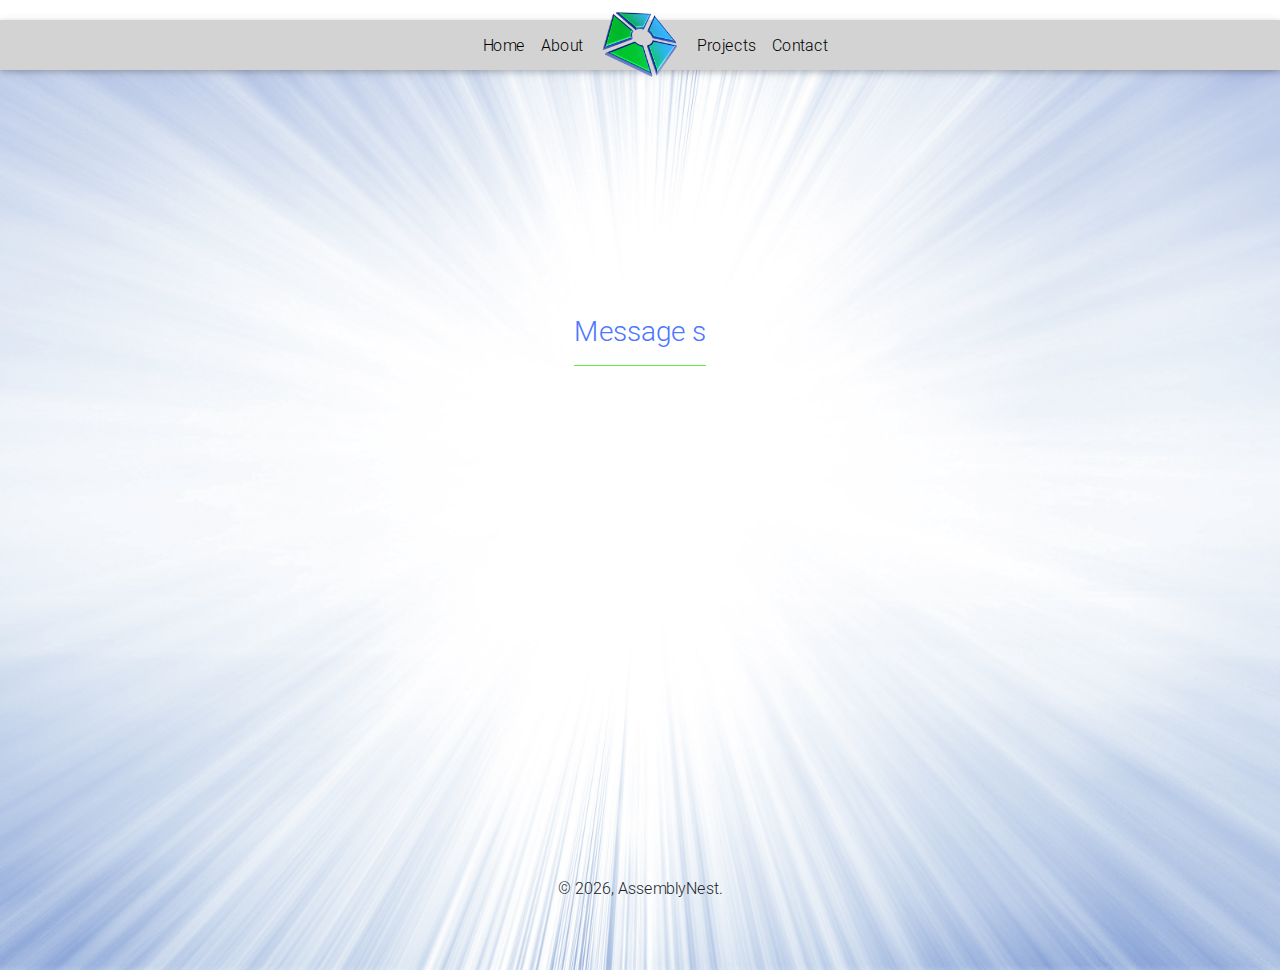
==== success.html @ 94bbc6b9 "message sent" ====
<!DOCTYPE html>
<html lang="en">

<head>
    <meta charset="UTF-8">
    <meta name="viewport" content="width=device-width, initial-scale=1.0">
    <meta http-equiv="X-UA-Compatible" content="ie=edge">
    <!-- Font Awesome -->
    <link rel="stylesheet" href="https://use.fontawesome.com/releases/v5.7.0/css/all.css">
    <!-- Bootstrap core CSS -->
    <link href="css/bootstrap.min.css" rel="stylesheet">
    <!-- Material Design Bootstrap -->
    <link href="css/mdb.min.css" rel="stylesheet">
    <!-- Your custom styles (optional) -->
    <link href="css/assemblynest.css" rel="stylesheet">
    <!-- favicon -->
    <link rel="shortcut icon" href="images/icons/pentagon_32x32_3dlogo_transparent_jAZ_icon.ico" type="image/x-icon" />
    <script src="https://www.google.com/recaptcha/api.js" async defer></script>

    <title>AssemblyNest</title>
</head>

<body onload="typeWriter()" >
    <header style="padding:10px">

    </header>
    <main class="background">

        <!-- Fixed navbar -->
        <nav class="navbar navbar-expand-lg navbar-light">
            <div class="navbar-collapse collapse w-100 dual-collapse2 order-1 order-md-0">
                <ul class="navbar-nav ml-auto text-center">
                    <li class="nav-item">
                        <a class="nav-link" href="index.html">Home</a>
                    </li>
                    <li class="nav-item">
                        <a class="nav-link" href="index.html#about">About</a>
                    </li>
                </ul>
            </div>
            <div class="mx-auto my-2 order-0 order-md-1 position-relative">
                <a class="mx-auto" href="#">
                    <img class="logoImage" src="images/AssemblyNest_Logo_transparent.png" class="rounded-circle">
                </a>
                <button class="navbar-toggler" type="button" data-toggle="collapse" data-target=".dual-collapse2">
                    <span class="navbar-toggler-icon"></span>
                </button>
            </div>
            <div class="navbar-collapse collapse w-100 dual-collapse2 order-2 order-md-2">
                <ul class="navbar-nav mr-auto text-center">
                    <li class="nav-item">
                        <a class="nav-link" href="index.html#projects">Projects</a>
                    </li>
                    <li class="nav-item">
                        <a class="nav-link" href="index.html#contact">Contact</a>
                    </li>
                </ul>
            </div>
        </nav>
    </main>
    <div style="background-image: url('./images/3.jpg'); height: 100%; background-position: center;
                background-repeat: no-repeat; background-size: cover;"></div>
    <section class="success">
            <h3 id="msgSent"></h3>
          <hr id="hrBlueLine">
          <h4 id="getBack"></h4>
    </section>
    <div class="footer">
        &copy;
        <script type="text/javascript">
            document.write(new Date().getFullYear());
        </script>, AssemblyNest.
    </div>
    <!-- SCRIPTS -->
    <script type="text/javascript" src="js/assemblynest.js"></script>
    <!-- JQuery -->
    <script type="text/javascript" src="js/jquery-3.3.1.min.js"></script>
    <!-- Bootstrap tooltips -->
    <script type="text/javascript" src="js/popper.min.js"></script>
    <!-- Bootstrap core JavaScript -->
    <script type="text/javascript" src="js/bootstrap.min.js"></script>
    <!-- MDB core JavaScript -->
    <script type="text/javascript" src="js/mdb.js"></script>
</body>

</html>
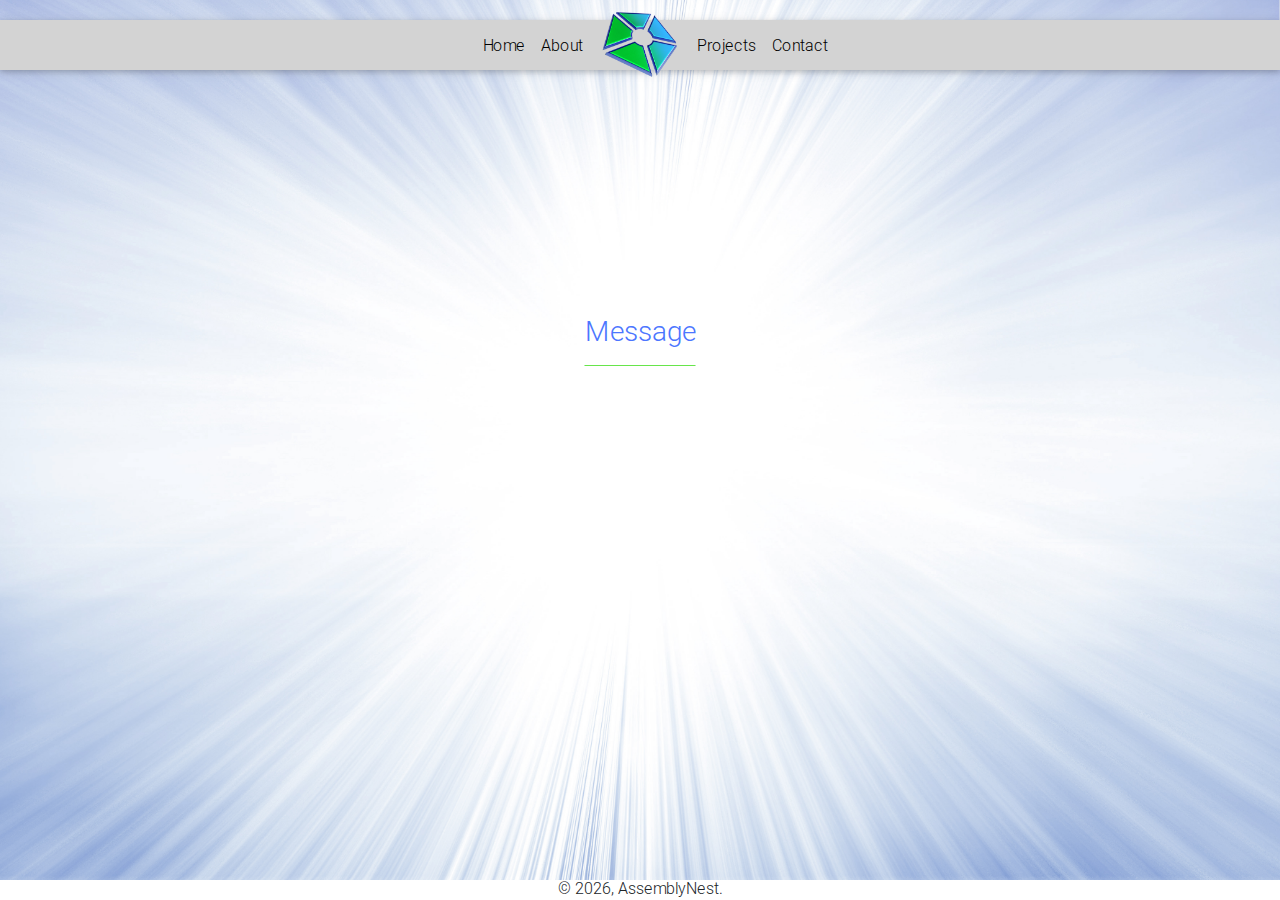
==== commit 3db0e67c: "fix" ====
--- a/success.html
+++ b/success.html
@@ -21,7 +21,8 @@
 </head>
 
 <body onload="typeWriter()" >
-    <header style="padding:10px">
+    <header style="padding:10px; background-image: url('./images/2.jpg'); height: 10px; background-position: center;
+    background-repeat: no-repeat; background-size: cover">
 
     </header>
     <main class="background">
@@ -58,7 +59,7 @@
             </div>
         </nav>
     </main>
-    <div style="background-image: url('./images/3.jpg'); height: 100%; background-position: center;
+    <div style="background-image: url('./images/3.jpg'); height: 90%; background-position: center;
                 background-repeat: no-repeat; background-size: cover;"></div>
     <section class="success">
             <h3 id="msgSent"></h3>
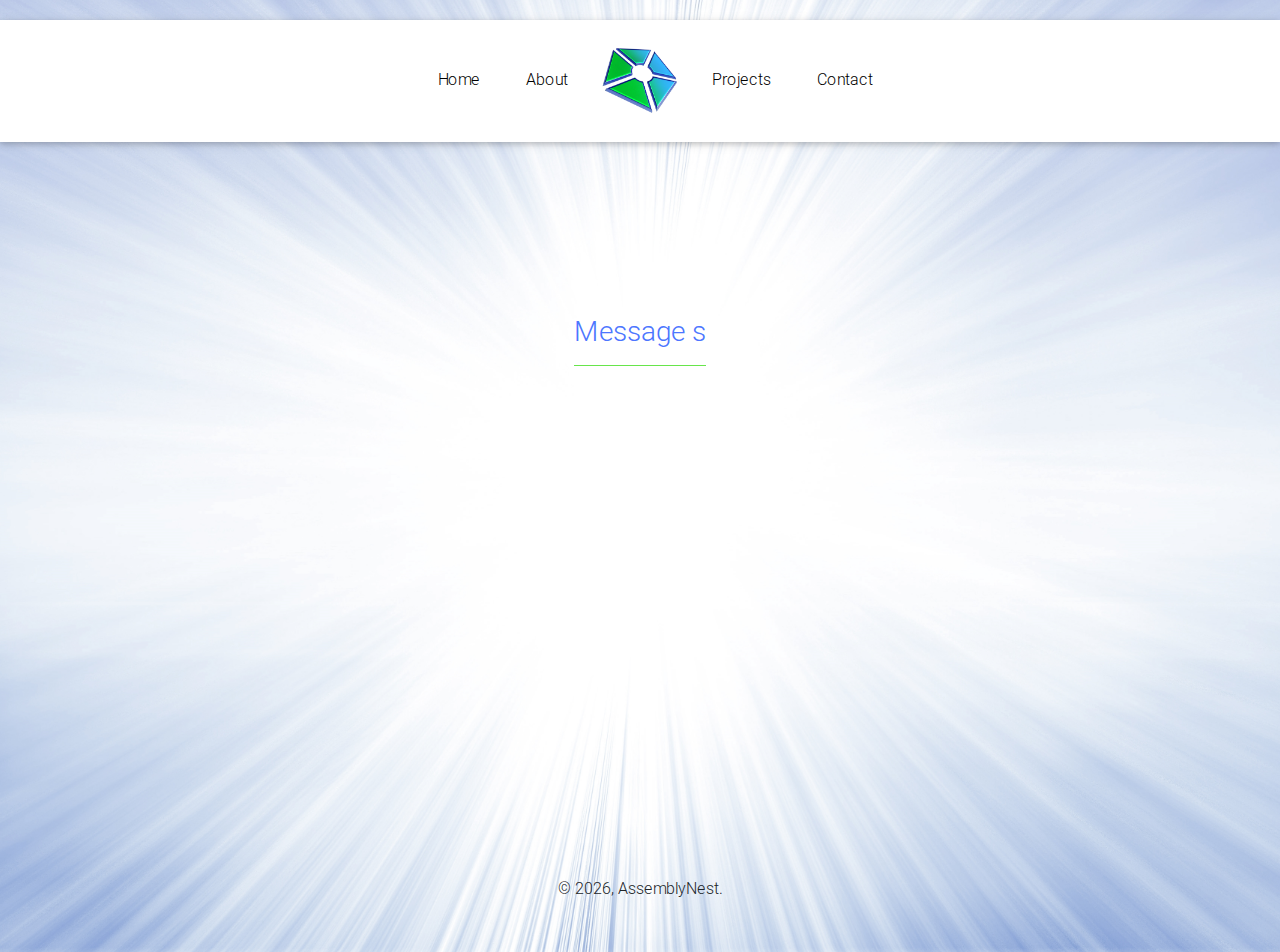
==== commit b3f2414e: "tuesday message sent success" ====
--- a/success.html
+++ b/success.html
@@ -25,7 +25,7 @@
     background-repeat: no-repeat; background-size: cover">
 
     </header>
-    <main class="background">
+    <main>
 
         <!-- Fixed navbar -->
         <nav class="navbar navbar-expand-lg navbar-light">
--- a/css/assemblynest.css
+++ b/css/assemblynest.css
@@ -52,27 +52,25 @@
     color: crimson;
 }
 
-.an-navbar {
-    background-color: rgba(255, 255, 255, 0.1);
+.nav-item {
+    margin-left: 15px;
+    margin-right: 15px;
 }
 
-/* .nav-link {
+.nav-link {
     padding: .25rem 0;
-    font-weight: 700;
-    color: rgba(255, 255, 255, .5);
-    background-color: transparent;
     border-bottom: .25rem solid transparent;
-  }
-  
- .nav-link:hover,
- .nav-link:focus {
-    background-color: rgba(226, 24, 24, 1);
-  } */
+}
+
+.nav-link:hover {
+    font-size: 1.5em;
+    font-weight: bold;
+    color: #4C76FF;
+    /* AssemblyNest blue*/
+}
 
 .navbar {
     overflow: visible;
-    z-index: 1;
-    height: 50px;
 }
 
 .logoImage {
